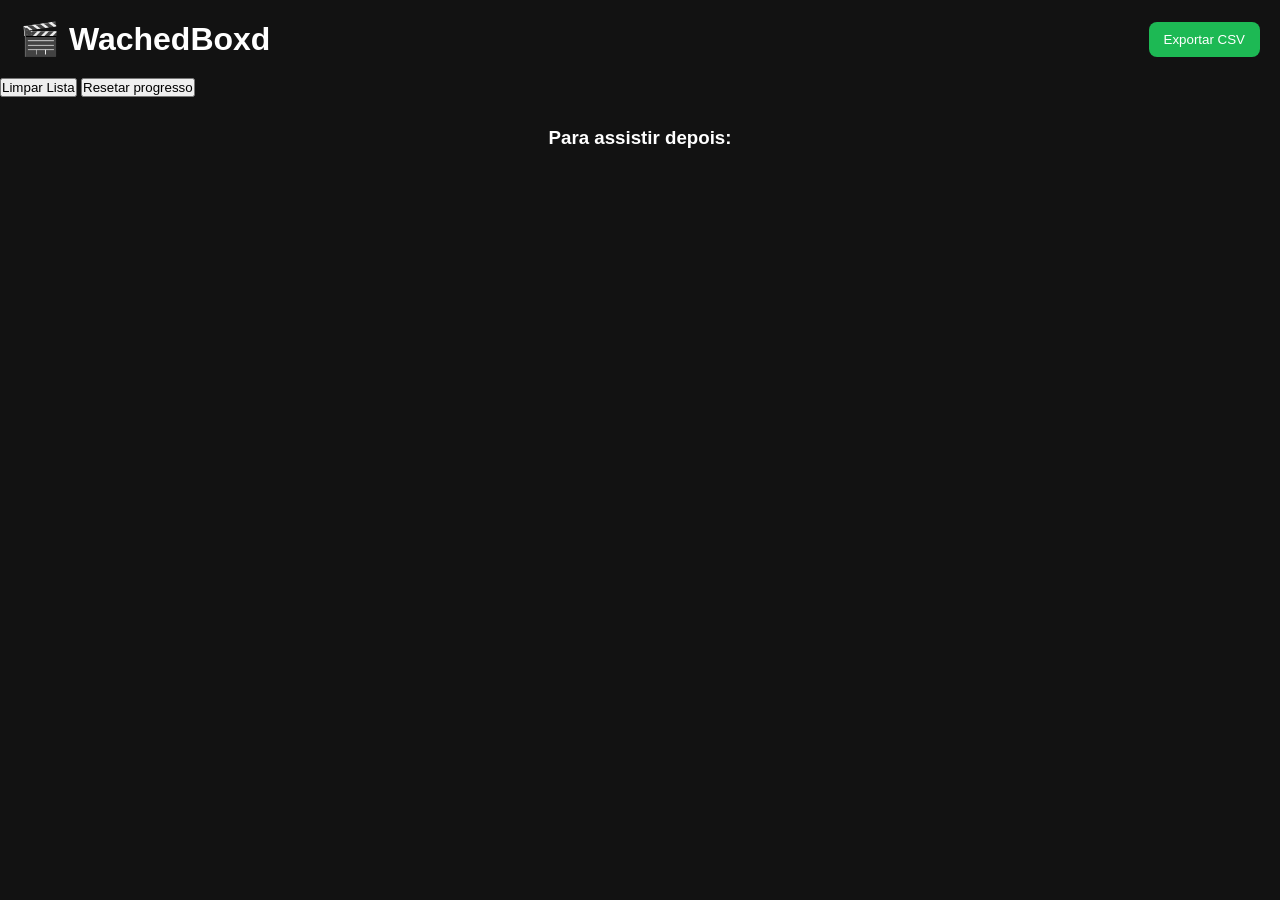
==== laterList.html @ 2f3d9a58 "Add files via upload" ====
<!DOCTYPE html>
<html lang="pt-BR">
<head>
  <meta charset="UTF-8">
  <title>WachedBoxd</title>
  <link rel="stylesheet" href="style.css">
</head>
<body onload="mostraLista()">

  <header class="header">
    <a href="index.html" target="_blank" rel="noopener noreferrer">
        <h1 class="titulo">🎬 WachedBoxd</h1>
    </a>
    <button class="export-btn" id="export-btn" onclick="exportarCSVLater()">Exportar CSV</button>
  </header>
  <button onclick="limparLater()">Limpar Lista</button>
  <button id="reset-btn" onclick="resetarEstado()">Resetar progresso</button>
  
    <main class="container">
        <h3>Para assistir depois:</h3>
        <div id="mostraLista"></div>
    </main>
    <script src="script.js"></script>
</body>
</html>
---- style.css ----
* {
  margin: 0;
  padding: 0;
  box-sizing: border-box;
  font-family: Arial, sans-serif;
}

body {
  background: #121212;
  color: white;
}

.header {
  display: flex;
  justify-content: space-between;
  align-items: center;
  padding: 20px;
}

.export-btn {
  background: #1db954;
  border: none;
  padding: 10px 15px;
  color: white;
  border-radius: 8px;
  cursor: pointer;
}

.container {
  display: flex;
  flex-direction: column;
  align-items: center;
  margin-top: 30px;
}

.card {
  width: 300px;
  height: 500px;
  background: #1e1e1e;
  border-radius: 20px;
  overflow: hidden;
  position: relative;
  box-shadow: 0 10px 30px rgba(0,0,0,0.5);
}

.poster {
  width: 100%;
  height: 75%;
  object-fit: cover;
}

.info {
  padding: 15px;
}

.title {
  font-size: 20px;
}

.year {
  color: #aaa;
  font-size: 14px;
}

.labels span {
  position: absolute;
  top: 20px;
  padding: 8px 12px;
  border-radius: 8px;
  font-weight: bold;
  display: none;
}

.like {
  left: 20px;
  background: green;
}

.dislike {
  right: 20px;
  background: red;
}

.later {
  left: 50%;
  transform: translateX(-50%);
  background: orange;
}

.buttons {
  margin-top: 20px;
  display: flex;
  gap: 20px;
}

.btn {
  border: none;
  font-size: 20px;
  padding: 15px;
  border-radius: 50%;
  cursor: pointer;
}

.like-btn {
  background: green;
}

.dislike-btn {
  background: red;
}

.later-btn {
  background: orange;
}

a{
    text-decoration: none;  
    color: inherit;        
}
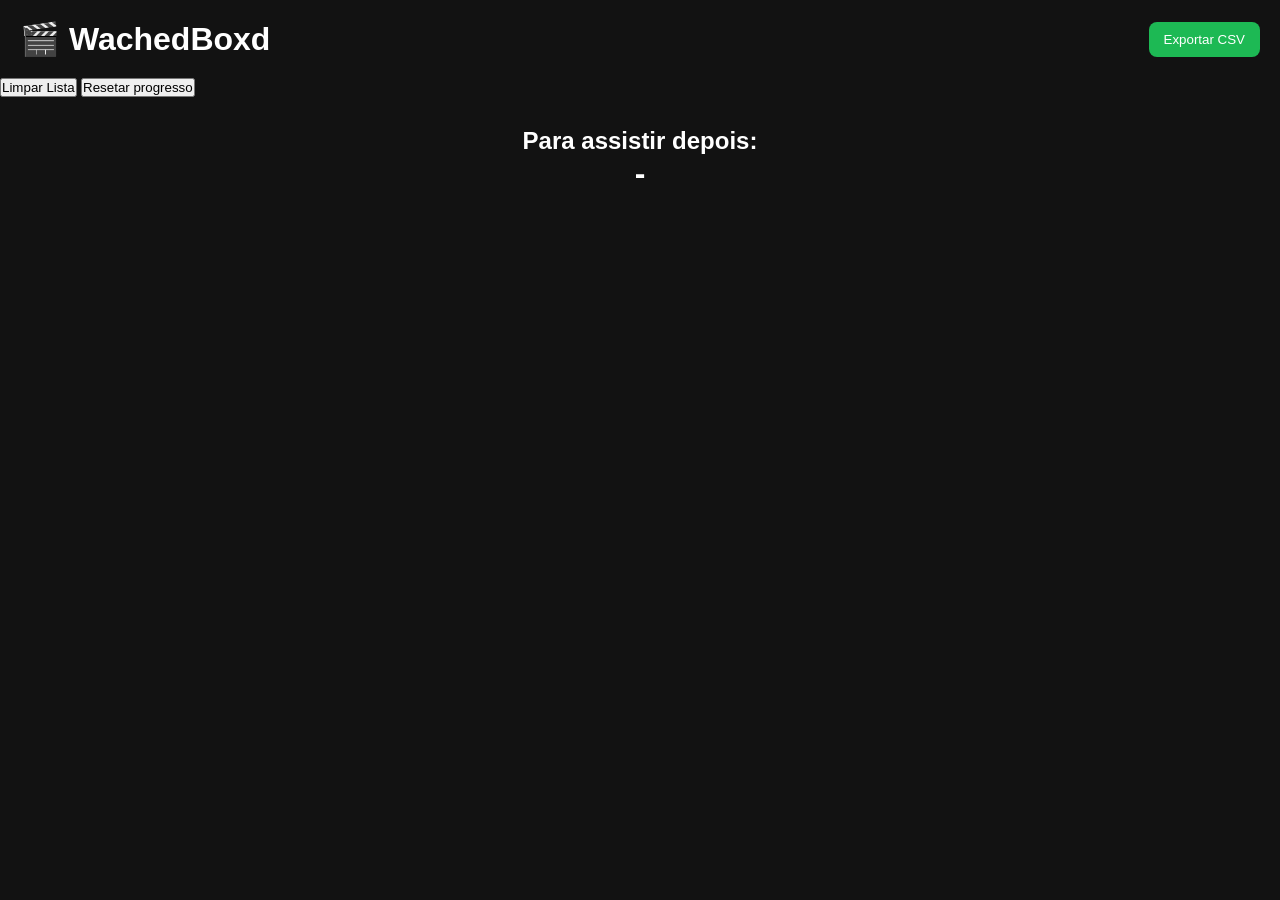
==== commit 771ed97a: "Add files via upload" ====
--- a/laterList.html
+++ b/laterList.html
@@ -5,7 +5,7 @@
   <title>WachedBoxd</title>
   <link rel="stylesheet" href="style.css">
 </head>
-<body onload="mostraLista()">
+<body onload="mostraLater()">
 
   <header class="header">
     <a href="index.html" target="_blank" rel="noopener noreferrer">
@@ -17,8 +17,9 @@
   <button id="reset-btn" onclick="resetarEstado()">Resetar progresso</button>
   
     <main class="container">
-        <h3>Para assistir depois:</h3>
-        <div id="mostraLista"></div>
+        <h2>Para assistir depois:</h2>
+        <h1>-</h1>
+        <div id="mostraLater"></div>
     </main>
     <script src="script.js"></script>
 </body>
--- a/style.css
+++ b/style.css
@@ -19,6 +19,15 @@
 
 .export-btn {
   background: #1db954;
+  border: none;
+  padding: 10px 15px;
+  color: white;
+  border-radius: 8px;
+  cursor: pointer;
+}
+.tarde-btn {
+  margin-left: 1400px;
+  background: #ffb516;
   border: none;
   padding: 10px 15px;
   color: white;
@@ -70,6 +79,11 @@
   font-weight: bold;
   display: none;
 }
+.voltar {
+  margin-left: -400px;
+  padding: 2px 2px;
+  font-weight: bold;
+}
 
 .like {
   left: 20px;
@@ -89,8 +103,15 @@
 
 .buttons {
   margin-top: 20px;
+  margin-bottom: 30px;
   display: flex;
   gap: 20px;
+}
+.marca{
+  margin-top: 300px;
+  margin-bottom: 10px;
+  align-items: center;
+  text-align: center;
 }
 
 .btn {
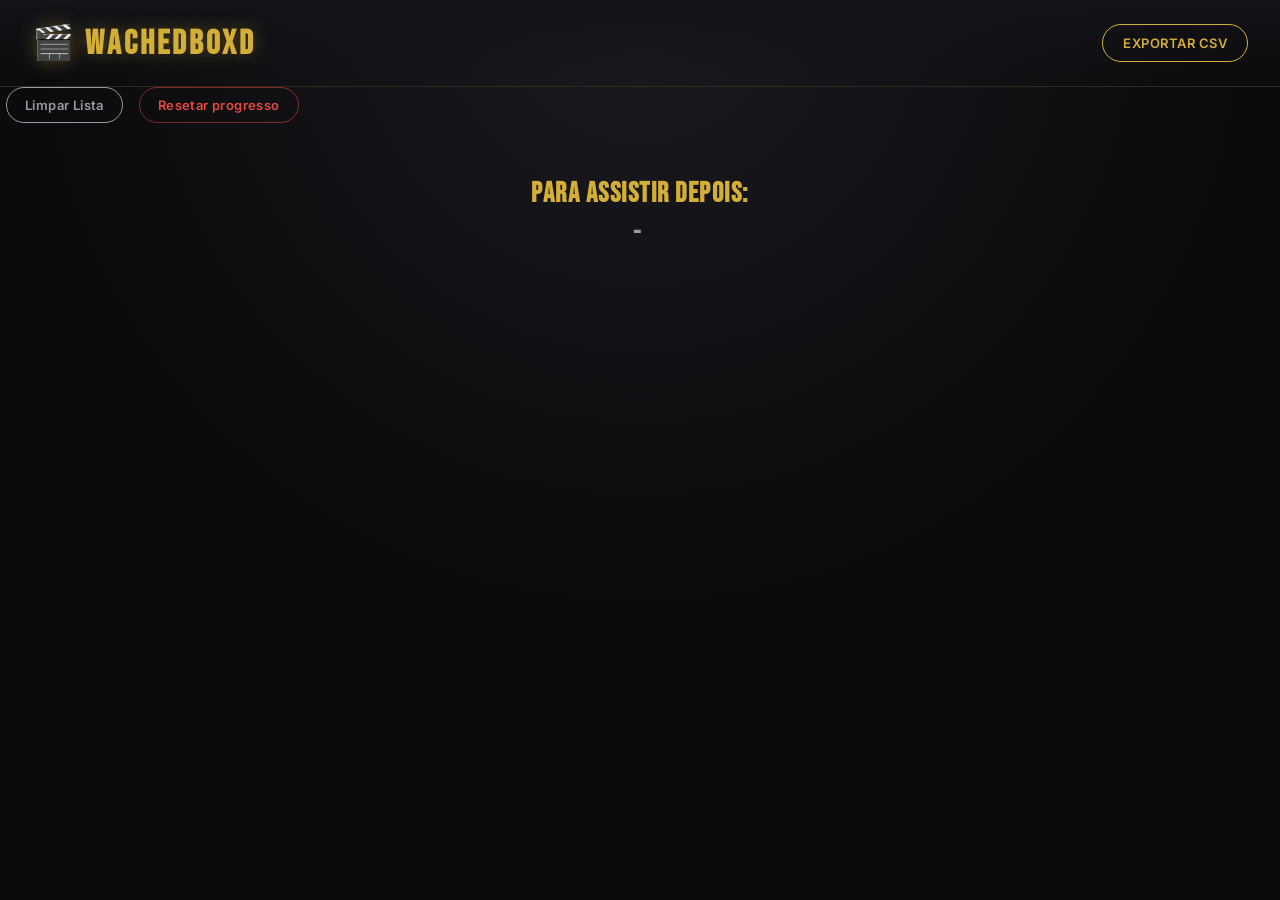
==== commit fc768569: "feat: adiciona todos os arquivos e pastas do projeto" ====
--- a/laterList.html
+++ b/laterList.html
@@ -1,26 +1,26 @@
-<!DOCTYPE html>
-<html lang="pt-BR">
-<head>
-  <meta charset="UTF-8">
-  <title>WachedBoxd</title>
-  <link rel="stylesheet" href="style.css">
-</head>
-<body onload="mostraLater()">
-
-  <header class="header">
-    <a href="index.html" target="_blank" rel="noopener noreferrer">
-        <h1 class="titulo">🎬 WachedBoxd</h1>
-    </a>
-    <button class="export-btn" id="export-btn" onclick="exportarCSVLater()">Exportar CSV</button>
-  </header>
-  <button onclick="limparLater()">Limpar Lista</button>
-  <button id="reset-btn" onclick="resetarEstado()">Resetar progresso</button>
-  
-    <main class="container">
-        <h2>Para assistir depois:</h2>
-        <h1>-</h1>
-        <div id="mostraLater"></div>
-    </main>
-    <script src="script.js"></script>
-</body>
+<!DOCTYPE html>
+<html lang="pt-BR">
+<head>
+  <meta charset="UTF-8">
+  <title>WachedBoxd</title>
+  <link rel="stylesheet" href="style.css">
+</head>
+<body onload="mostraLater()">
+
+  <header class="header">
+    <a href="index.html" target="_blank" rel="noopener noreferrer">
+        <h1 class="titulo">🎬 WachedBoxd</h1>
+    </a>
+    <button class="export-btn" id="export-btn" onclick="exportarCSVLater()">Exportar CSV</button>
+  </header>
+  <button onclick="limparLater()">Limpar Lista</button>
+  <button id="reset-btn" onclick="resetarEstado()">Resetar progresso</button>
+  
+    <main class="container">
+        <h2>Para assistir depois:</h2>
+        <h1>-</h1>
+        <div id="mostraLater"></div>
+    </main>
+    <script src="script.js"></script>
+</body>
 </html>
--- a/style.css
+++ b/style.css
@@ -1,140 +1,415 @@
-* {
-  margin: 0;
-  padding: 0;
-  box-sizing: border-box;
-  font-family: Arial, sans-serif;
-}
-
-body {
-  background: #121212;
-  color: white;
-}
-
-.header {
-  display: flex;
-  justify-content: space-between;
-  align-items: center;
-  padding: 20px;
-}
-
-.export-btn {
-  background: #1db954;
-  border: none;
-  padding: 10px 15px;
-  color: white;
-  border-radius: 8px;
-  cursor: pointer;
-}
-.tarde-btn {
-  margin-left: 1400px;
-  background: #ffb516;
-  border: none;
-  padding: 10px 15px;
-  color: white;
-  border-radius: 8px;
-  cursor: pointer;
-}
-
-.container {
-  display: flex;
-  flex-direction: column;
-  align-items: center;
-  margin-top: 30px;
-}
-
-.card {
-  width: 300px;
-  height: 500px;
-  background: #1e1e1e;
-  border-radius: 20px;
-  overflow: hidden;
-  position: relative;
-  box-shadow: 0 10px 30px rgba(0,0,0,0.5);
-}
-
-.poster {
-  width: 100%;
-  height: 75%;
-  object-fit: cover;
-}
-
-.info {
-  padding: 15px;
-}
-
-.title {
-  font-size: 20px;
-}
-
-.year {
-  color: #aaa;
-  font-size: 14px;
-}
-
-.labels span {
-  position: absolute;
-  top: 20px;
-  padding: 8px 12px;
-  border-radius: 8px;
-  font-weight: bold;
-  display: none;
-}
-.voltar {
-  margin-left: -400px;
-  padding: 2px 2px;
-  font-weight: bold;
-}
-
-.like {
-  left: 20px;
-  background: green;
-}
-
-.dislike {
-  right: 20px;
-  background: red;
-}
-
-.later {
-  left: 50%;
-  transform: translateX(-50%);
-  background: orange;
-}
-
-.buttons {
-  margin-top: 20px;
-  margin-bottom: 30px;
-  display: flex;
-  gap: 20px;
-}
-.marca{
-  margin-top: 300px;
-  margin-bottom: 10px;
-  align-items: center;
-  text-align: center;
-}
-
-.btn {
-  border: none;
-  font-size: 20px;
-  padding: 15px;
-  border-radius: 50%;
-  cursor: pointer;
-}
-
-.like-btn {
-  background: green;
-}
-
-.dislike-btn {
-  background: red;
-}
-
-.later-btn {
-  background: orange;
-}
-
-a{
-    text-decoration: none;  
-    color: inherit;        
-}+@import url('https://fonts.googleapis.com/css2?family=Bebas+Neue&family=Inter:wght@400;500;600;700&display=swap');
+
+:root {
+  --bg: #0b0b0d;
+  --surface: #17171c;
+  --surface-raised: #1f1f26;
+  --gold: #d4af37;
+  --gold-soft: rgba(212, 175, 55, 0.35);
+  --text: #f4f2ea;
+  --text-dim: #9a97a3;
+  --green: #2ecc71;
+  --red: #e6483f;
+  --orange: #f5a623;
+}
+
+* {
+  margin: 0;
+  padding: 0;
+  box-sizing: border-box;
+  font-family: 'Inter', Arial, sans-serif;
+}
+
+html {
+  scroll-behavior: smooth;
+}
+
+body {
+  background:
+    radial-gradient(circle at 50% 0%, #1a1a20 0%, var(--bg) 55%);
+  color: var(--text);
+  min-height: 100vh;
+}
+
+/* ---------- Header / marquee ---------- */
+
+.header {
+  display: flex;
+  justify-content: space-between;
+  align-items: center;
+  padding: 22px 32px;
+  background: linear-gradient(180deg, #131318 0%, rgba(19, 19, 24, 0) 100%);
+  border-bottom: 1px solid rgba(212, 175, 55, 0.15);
+}
+
+.titulo {
+  font-family: 'Bebas Neue', 'Inter', sans-serif;
+  font-size: 34px;
+  letter-spacing: 3px;
+  color: var(--gold);
+  text-shadow: 0 0 18px var(--gold-soft);
+  transition: text-shadow 0.25s ease;
+}
+
+.titulo:hover {
+  text-shadow: 0 0 28px var(--gold-soft), 0 0 6px var(--gold);
+}
+
+.export-btn {
+  background: transparent;
+  border: 1.5px solid var(--gold);
+  padding: 10px 20px;
+  color: var(--gold);
+  border-radius: 999px;
+  cursor: pointer;
+  font-weight: 600;
+  font-size: 13px;
+  letter-spacing: 0.5px;
+  text-transform: uppercase;
+  transition: background 0.2s ease, color 0.2s ease, transform 0.15s ease;
+}
+
+.export-btn:hover {
+  background: var(--gold);
+  color: #14140f;
+  transform: translateY(-1px);
+}
+
+.tarde-btn {
+  display: block;
+  margin: 0 auto 10px auto;
+  background: transparent;
+  border: 1.5px solid var(--orange);
+  padding: 10px 20px;
+  color: var(--orange);
+  border-radius: 999px;
+  cursor: pointer;
+  font-weight: 600;
+  font-size: 13px;
+  letter-spacing: 0.5px;
+  text-transform: uppercase;
+  transition: background 0.2s ease, color 0.2s ease;
+}
+
+.tarde-btn:hover {
+  background: var(--orange);
+  color: #14140f;
+}
+
+/* Standalone "Mais Tarde..." link/button sitting under the header on index.html */
+body > a[href="laterList.html"] {
+  display: flex;
+  justify-content: center;
+  margin-top: 6px;
+}
+
+/* ---------- Layout ---------- */
+
+.container {
+  display: flex;
+  flex-direction: column;
+  align-items: center;
+  margin-top: 34px;
+  padding: 0 20px 40px;
+}
+
+.container h2 {
+  font-family: 'Bebas Neue', sans-serif;
+  font-size: 28px;
+  letter-spacing: 1.5px;
+  color: var(--gold);
+  margin-bottom: 4px;
+}
+
+.container > h1 {
+  font-family: 'Bebas Neue', sans-serif;
+  color: var(--text-dim);
+  letter-spacing: 6px;
+  margin-bottom: 18px;
+  font-weight: 400;
+}
+
+/* ---------- Movie card (film-strip signature) ---------- */
+
+.card {
+  width: 300px;
+  height: 500px;
+  background: var(--surface);
+  border-radius: 14px;
+  overflow: hidden;
+  position: relative;
+  box-shadow:
+    0 20px 45px rgba(0, 0, 0, 0.55),
+    0 0 0 1px rgba(212, 175, 55, 0.12);
+  border-top: 10px solid transparent;
+  border-bottom: 10px solid transparent;
+  background-image:
+    repeating-linear-gradient(90deg, #0b0b0d 0 6px, transparent 6px 18px),
+    repeating-linear-gradient(90deg, #0b0b0d 0 6px, transparent 6px 18px),
+    linear-gradient(var(--surface), var(--surface));
+  background-position: top, bottom, center;
+  background-size: 100% 10px, 100% 10px, 100% 100%;
+  background-repeat: no-repeat;
+  animation: rise 0.5s ease;
+}
+
+@keyframes rise {
+  from { opacity: 0; transform: translateY(14px); }
+  to { opacity: 1; transform: translateY(0); }
+}
+
+.poster {
+  width: 100%;
+  height: 75%;
+  object-fit: cover;
+  display: block;
+  background: #0e0e12;
+}
+
+.info {
+  padding: 14px 18px 8px;
+}
+
+.title {
+  font-family: 'Bebas Neue', sans-serif;
+  font-size: 24px;
+  letter-spacing: 0.5px;
+  color: var(--text);
+}
+
+.year {
+  color: var(--gold);
+  font-size: 13px;
+  letter-spacing: 0.5px;
+  margin-top: 2px;
+  text-transform: uppercase;
+}
+
+.labels span {
+  position: absolute;
+  top: 20px;
+  padding: 8px 14px;
+  border-radius: 8px;
+  font-weight: 700;
+  font-size: 13px;
+  display: none;
+  box-shadow: 0 6px 16px rgba(0, 0, 0, 0.4);
+}
+
+.like {
+  left: 20px;
+  background: var(--green);
+  color: #06210f;
+}
+
+.dislike {
+  right: 20px;
+  background: var(--red);
+  color: #250705;
+}
+
+.later {
+  left: 50%;
+  transform: translateX(-50%);
+  background: var(--orange);
+  color: #241300;
+}
+
+/* ---------- Controls (ticket-stub styling) ---------- */
+
+.voltar {
+  position: static;
+  margin-top: 18px;
+  background: transparent;
+  border: 1px solid var(--text-dim);
+  color: var(--text-dim);
+  padding: 8px 16px;
+  border-radius: 999px;
+  font-weight: 600;
+  cursor: pointer;
+  transition: all 0.2s ease;
+}
+
+.voltar:hover {
+  border-color: var(--gold);
+  color: var(--gold);
+}
+
+.buttons {
+  margin-top: 22px;
+  margin-bottom: 26px;
+  display: flex;
+  gap: 22px;
+  padding-top: 20px;
+  position: relative;
+}
+
+.buttons::before {
+  content: "";
+  position: absolute;
+  top: 0;
+  left: 10%;
+  right: 10%;
+  border-top: 2px dashed rgba(212, 175, 55, 0.25);
+}
+
+.btn {
+  border: none;
+  font-size: 22px;
+  width: 62px;
+  height: 62px;
+  border-radius: 50%;
+  cursor: pointer;
+  display: flex;
+  align-items: center;
+  justify-content: center;
+  box-shadow: 0 8px 20px rgba(0, 0, 0, 0.45);
+  transition: transform 0.15s ease, box-shadow 0.15s ease;
+}
+
+.btn:hover {
+  transform: translateY(-4px) scale(1.05);
+}
+
+.btn:active {
+  transform: translateY(-1px) scale(0.98);
+}
+
+.like-btn {
+  background: var(--green);
+}
+
+.dislike-btn {
+  background: var(--red);
+}
+
+.later-btn {
+  background: var(--orange);
+}
+
+#mostraresult {
+  font-family: 'Bebas Neue', sans-serif;
+  letter-spacing: 1px;
+  font-size: 18px;
+  color: var(--text-dim);
+  background: var(--surface);
+  padding: 10px 24px;
+  border-radius: 999px;
+  border: 1px solid rgba(212, 175, 55, 0.2);
+}
+
+.marca {
+  margin-top: 60px;
+  margin-bottom: 16px;
+  text-align: center;
+  color: var(--text-dim);
+  font-size: 12px;
+  letter-spacing: 1px;
+}
+
+/* ---------- List pages (userList / laterList) ---------- */
+
+#mostraLista,
+#mostraLater {
+  width: 100%;
+  max-width: 640px;
+  display: flex;
+  flex-direction: column;
+  gap: 12px;
+}
+
+#mostraLista div,
+#mostraLater div {
+  display: flex !important;
+  align-items: center;
+  gap: 16px;
+  background: var(--surface);
+  border: 1px solid rgba(212, 175, 55, 0.12);
+  border-radius: 12px;
+  padding: 10px 16px !important;
+  margin-bottom: 0 !important;
+  transition: border-color 0.2s ease, transform 0.15s ease;
+}
+
+#mostraLista div:hover,
+#mostraLater div:hover {
+  border-color: var(--gold-soft);
+  transform: translateX(3px);
+}
+
+#mostraLista img,
+#mostraLater img {
+  width: 46px !important;
+  border-radius: 6px;
+  box-shadow: 0 4px 10px rgba(0, 0, 0, 0.4);
+}
+
+#mostraLista span,
+#mostraLater span {
+  font-size: 15px;
+  color: var(--text);
+}
+
+button {
+  font-family: inherit;
+}
+
+main.container button,
+body > button {
+  background: transparent;
+  border: 1.5px solid var(--text-dim);
+  color: var(--text-dim);
+  padding: 9px 18px;
+  border-radius: 999px;
+  cursor: pointer;
+  font-weight: 600;
+  font-size: 13px;
+  letter-spacing: 0.4px;
+  margin: 0 6px 20px;
+  transition: all 0.2s ease;
+}
+
+body > button:hover {
+  border-color: var(--gold);
+  color: var(--gold);
+}
+
+#reset-btn {
+  border-color: rgba(230, 72, 63, 0.5);
+  color: var(--red);
+}
+
+#reset-btn:hover {
+  border-color: var(--red);
+  background: rgba(230, 72, 63, 0.1);
+  color: #ffb3ae;
+}
+
+a {
+  text-decoration: none;
+  color: inherit;
+}
+
+/* ---------- Responsive ---------- */
+
+@media (max-width: 420px) {
+  .card {
+    width: 92vw;
+    max-width: 340px;
+  }
+
+  .header {
+    padding: 16px 18px;
+  }
+
+  .titulo {
+    font-size: 26px;
+  }
+}
+
+/* Accessible keyboard focus */
+button:focus-visible,
+a:focus-visible {
+  outline: 2px solid var(--gold);
+  outline-offset: 3px;
+}
